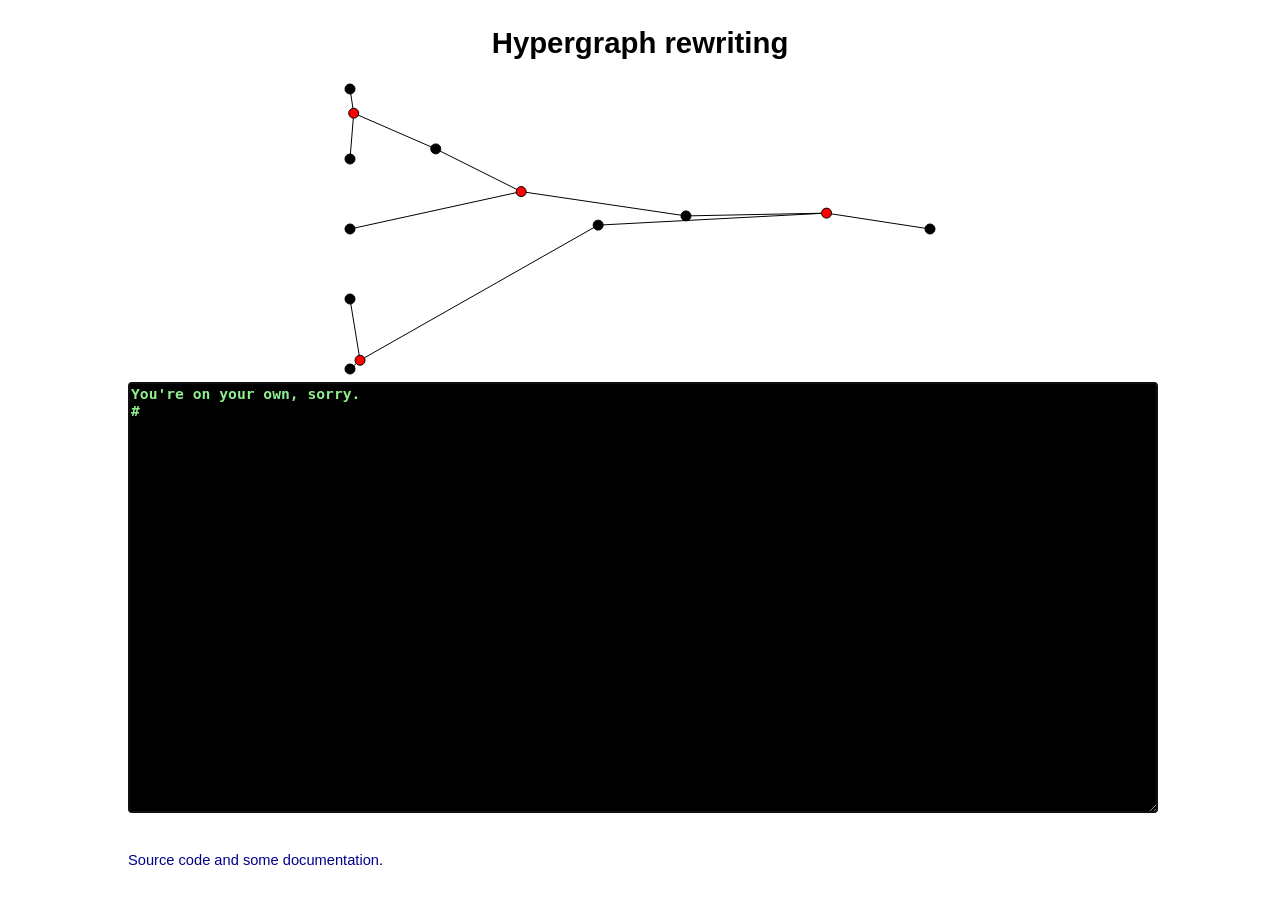
==== docs/index.html @ 9aeb3789 "Website." ====
<!DOCTYPE html>
<html>
  <head>
    <title>Hypergraph rewriting</title>
    <meta http-equiv="Content-type" content="text/html;charset=UTF-8"/>
    <link rel="stylesheet" type="text/css" href="hyper.css"/>
    <script type="text/javascript" src="hyper.js"></script>
  </head>
  <body>
    <h1>Hypergraph rewriting</h1>

    <!-- <svg id="graph" width="100%" height="300"></svg> -->

    <div id="toplevel"></div>
    <script type="text/javascript">
      function ku(event) {
        if (event.keyCode == 13)
          document.getElementById("send").click();
      }
      function init() {
        document.getElementById("input").onkeyup = ku;
      }
    </script>

    <p>
      <a href="https://github.com/smimram/hyper">Source code and some documentation</a>.
    </p>
  </body>
</html>
---- docs/hyper.css ----
body {
    margin: 2% 10%;
    font-family: sans-serif;
    font-size: 11pt;
}

a {
    color: darkblue;
    text-decoration: none;
}

a:hover {
    text-decoration: underline;
}

h1 {
    text-align: center;
}

#send {
    visibility: hidden;
}

#toplevel {
    text-align: center;
}

textarea {
    color: lightgreen;
    background-color: black;
    width: 100%;
    font-size: 11pt;
    font-weight: bold;
}

pre {
    color: darkred;
    background: whitesmoke;
    font-size: 11pt;
    width: 100%;
    overflow-x: scroll;
    overflow-y: visible;
}
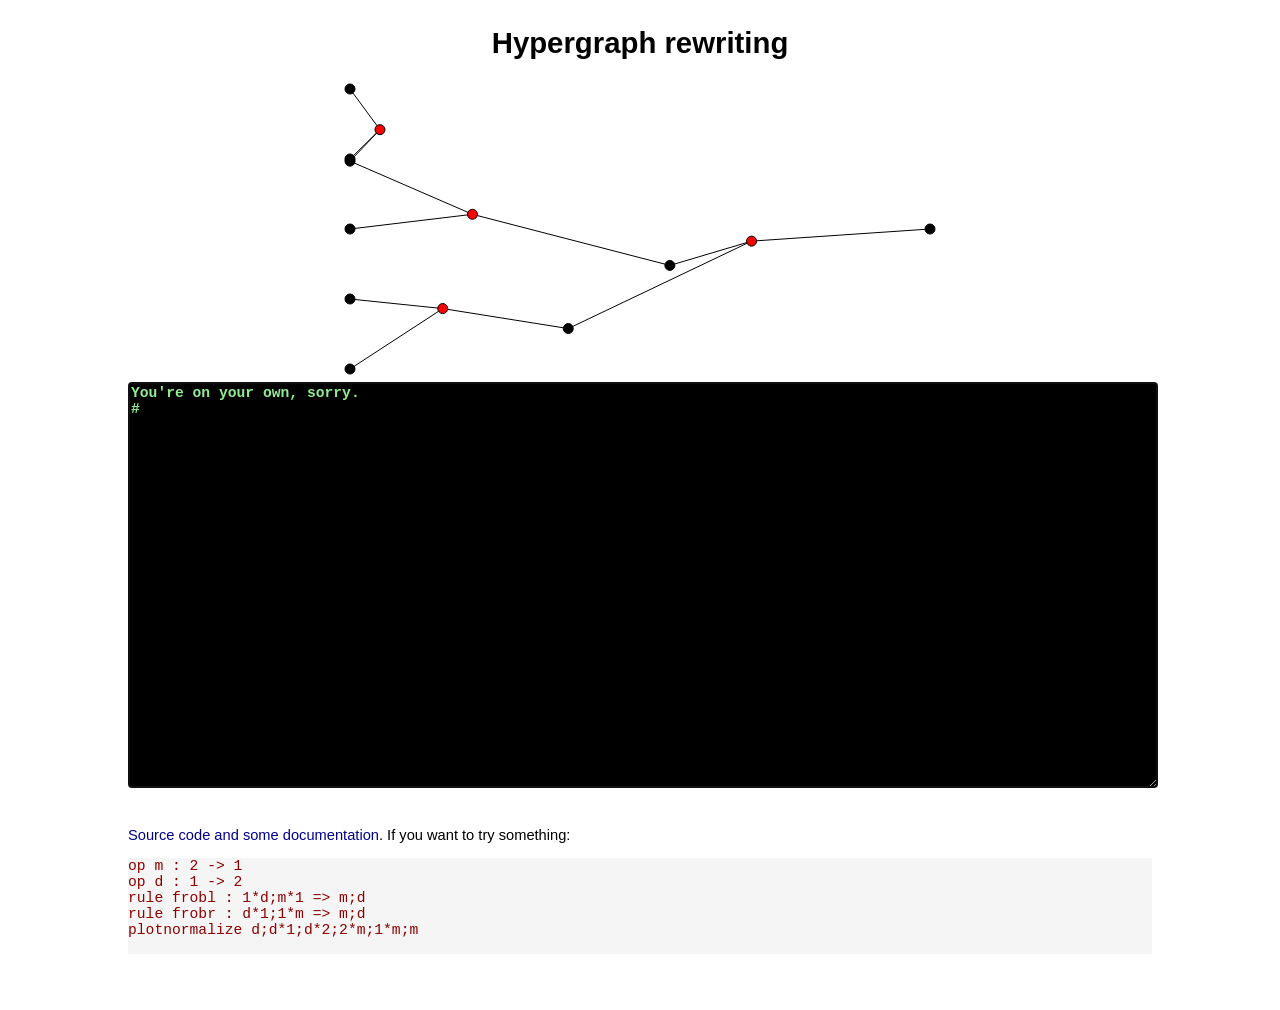
==== commit dac090dc: "Website." ====
--- a/docs/index.html
+++ b/docs/index.html
@@ -23,7 +23,14 @@
     </script>
 
     <p>
-      <a href="https://github.com/smimram/hyper">Source code and some documentation</a>.
+      <a href="https://github.com/smimram/hyper">Source code and some documentation</a>. If you want to try something:
+      <pre>
+op m : 2 -> 1
+op d : 1 -> 2
+rule frobl : 1*d;m*1 => m;d
+rule frobr : d*1;1*m => m;d
+plotnormalize d;d*1;d*2;2*m;1*m;m
+      </pre>
     </p>
   </body>
 </html>
